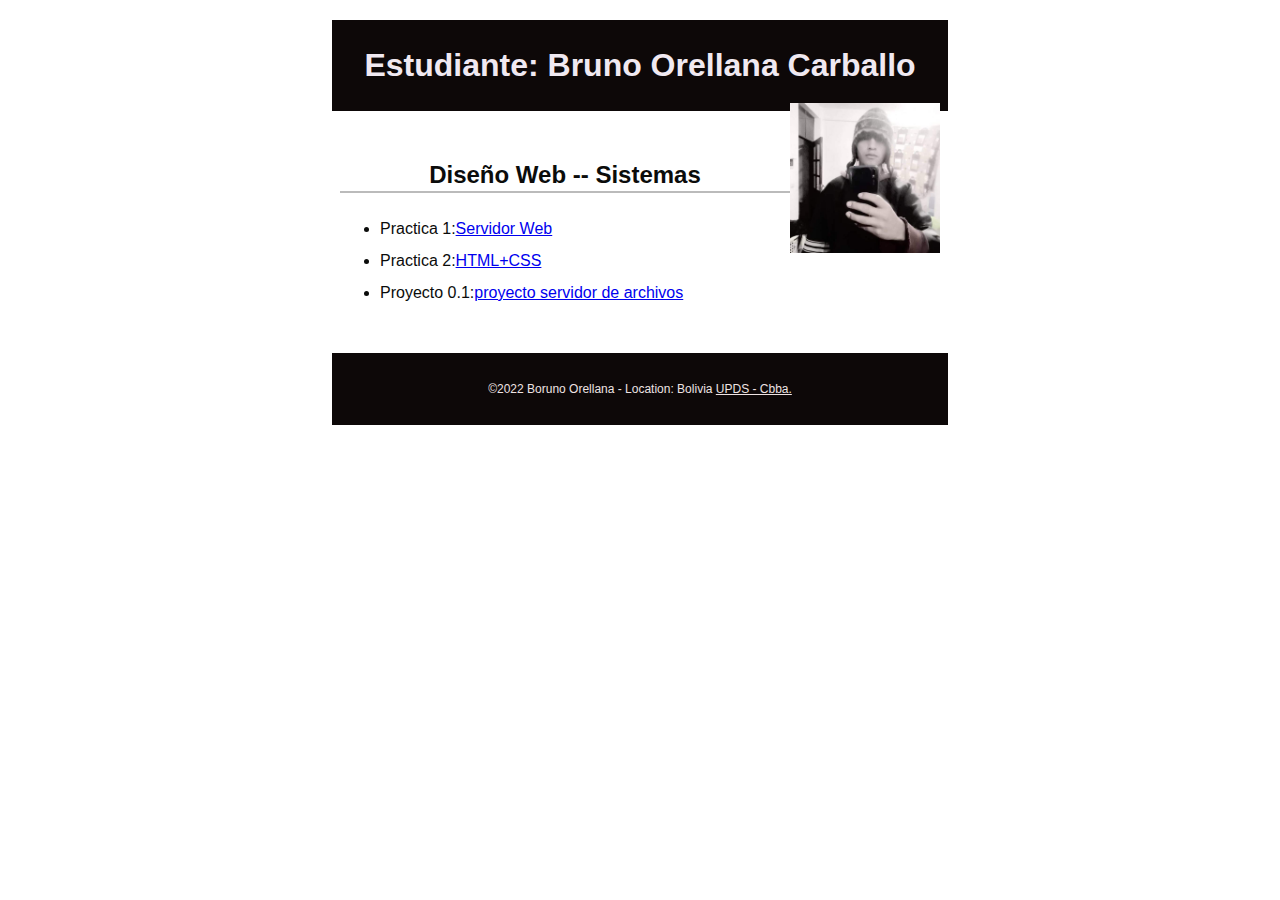
==== index.html @ 62593bd0 "l" ====
<!DOCTYPE html>
<html lang="es">
<head>
  <meta charset="utf-8">
  <meta name="viewport" content="width=device-width, initial-scale=1, maximum-scale=1">
  <title>Tecnologia Web I - Portal de Asignaciones | Nombre | UPDS -Cbba.</title>
  <meta name="description" content="Pagina de portal de asignaciones Fabiola Soliz para la materia de tecnologia web en UPDS">
  <link rel="stylesheet" href="css/normalize.css">
  <link rel="stylesheet" href="css/main.css">
</head>
<body>
  <header>
    <h1>Estudiante: Bruno Orellana Carballo</h1>
    <img src="imagenes/pp.jpg" alt="My Profile Picture">
  </header> 
  <main>
    <h2>Diseño Web -- Sistemas</h2>
    <ul>
      <li> Practica 1:<a href="#">Servidor Web </a></li> 
      <li>Practica 2:<a href="tarea2.html">HTML+CSS</a></li>
      <li>Proyecto 0.1:<a href="proyecto.html">proyecto servidor de archivos</a></li>
      
    </ul>
    
  </main> 
 
  <footer>
    <p>
      &copy;2022 Boruno Orellana - Location: Bolivia  
      <a href="http://www.upds.edu.bo/"> UPDS - Cbba.</a>
    </p>
  </footer>
</body>
</html>
---- css/main.css ----
/* Tecnologia Web- Plantilla CSS del portal de asignación */
/* Puede usar #HEX o nombres de colores */
/* * es un comodín que se refiere a todos los elementos. */

/* { margin: 0; box-sizing: border-box; } */

body { 
    font-size: 16px; 
    line-height: 32px;
    font-family:Ubuntu,sans-serif;
    color:#0b0c0b;
}

h1 {
    font-size: 2rem;
    color:#f0e9f1;
}

h2 {
    font-size: 1.5rem;
    text-align: center;
    border-bottom: 2px solid #bbb;
}

header, main, footer {
    margin: 1.25rem auto;
    padding: .5rem;
    max-width: 600px;
}

header, footer, footer a {
    text-align: center;
    background-color:#0D0808;
    color: rgb(238, 227, 227);
}

header img {
    width: 150px;
    height: auto;
    float: right;
}

footer {
    font-size: 0.75rem;
}
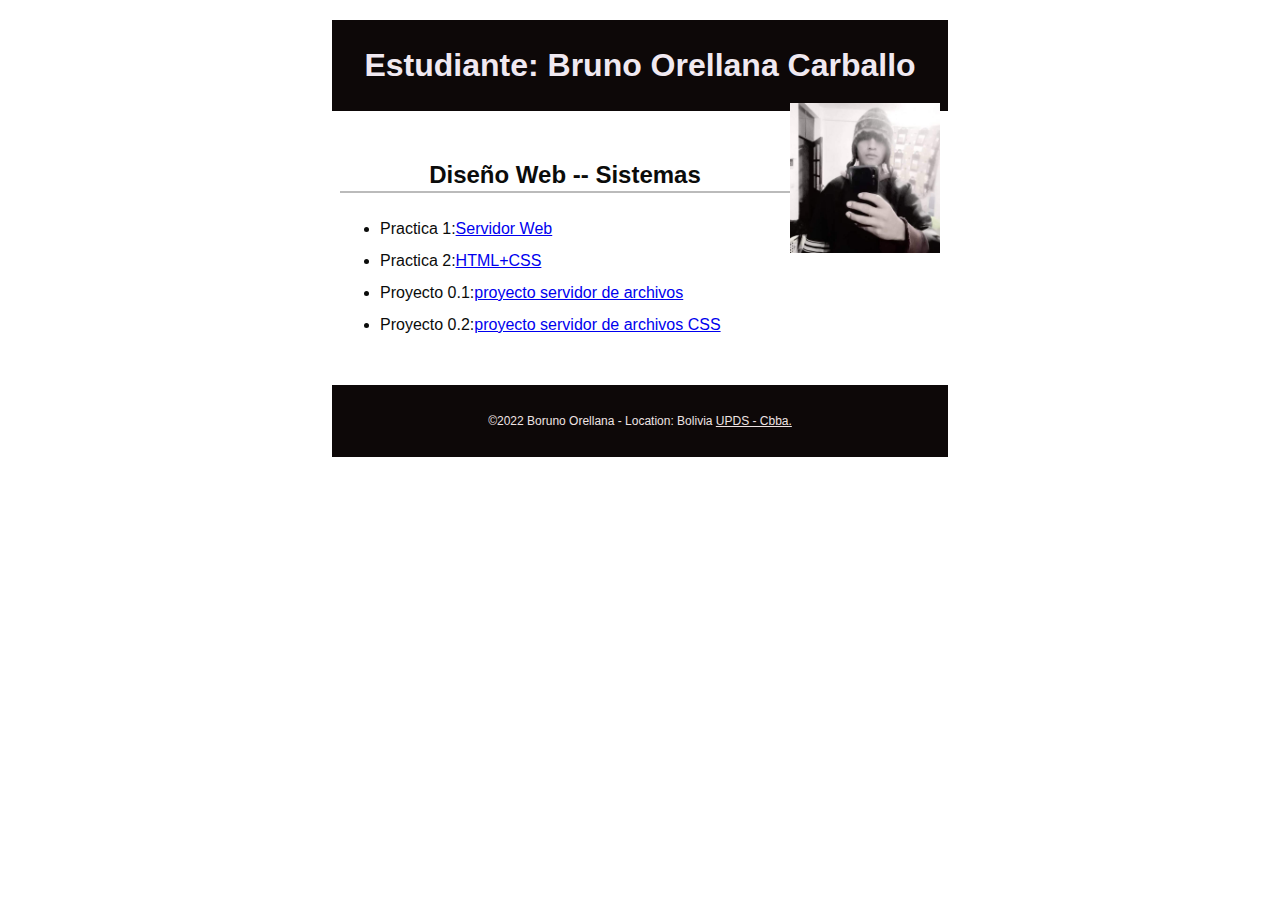
==== commit dbed87ac: "j" ====
--- a/index.html
+++ b/index.html
@@ -19,6 +19,7 @@
       <li> Practica 1:<a href="#">Servidor Web </a></li> 
       <li>Practica 2:<a href="tarea2.html">HTML+CSS</a></li>
       <li>Proyecto 0.1:<a href="proyecto.html">proyecto servidor de archivos</a></li>
+      <li>Proyecto 0.2:<a href="proyecto.html">proyecto servidor de archivos CSS</a></li>
       
     </ul>
     
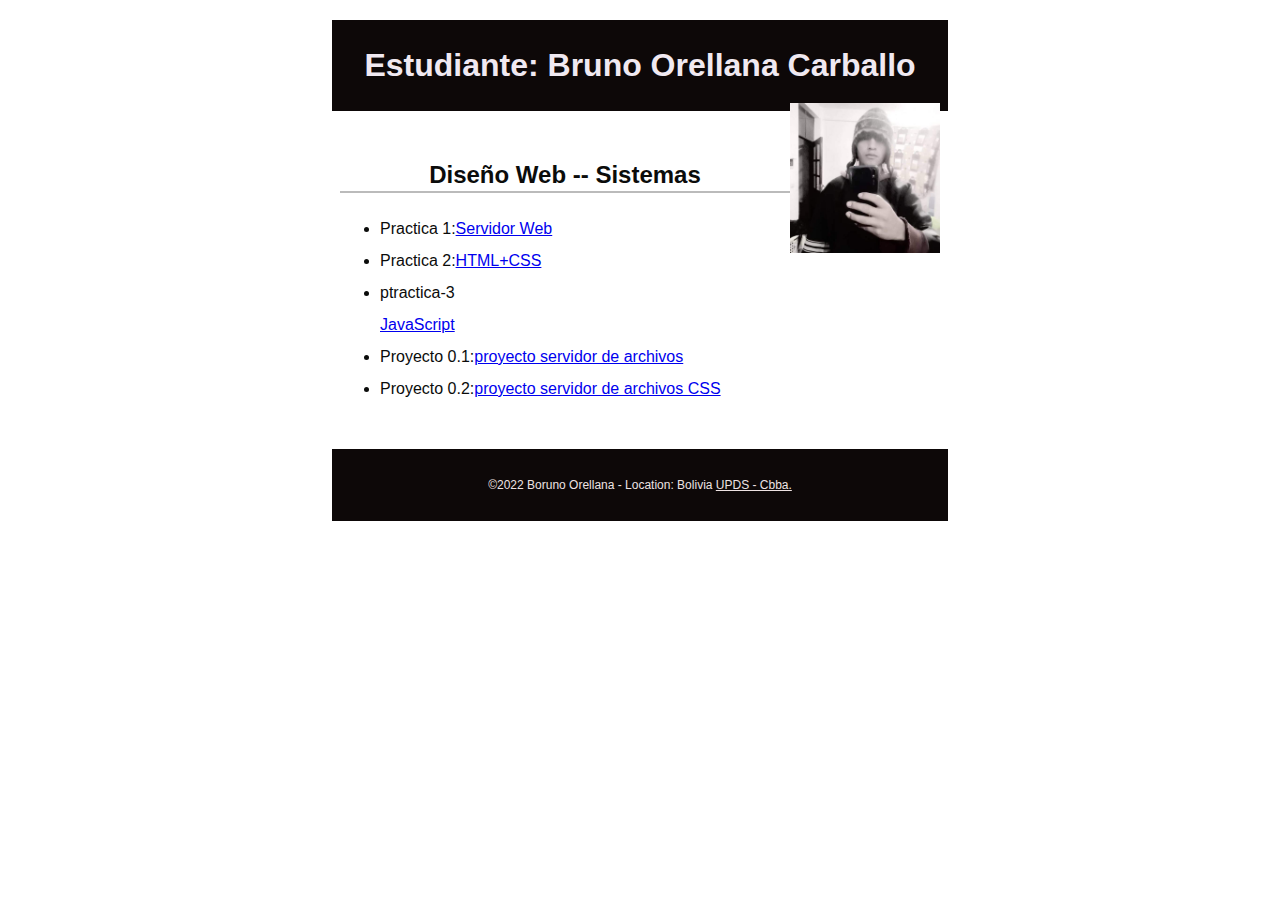
==== commit deaf7d1a: "L" ====
--- a/index.html
+++ b/index.html
@@ -18,6 +18,7 @@
     <ul>
       <li> Practica 1:<a href="#">Servidor Web </a></li> 
       <li>Practica 2:<a href="tarea2.html">HTML+CSS</a></li>
+      <li>ptractica-3</li><a href="practica3.html">JavaScript</a>
       <li>Proyecto 0.1:<a href="proyecto.html">proyecto servidor de archivos</a></li>
       <li>Proyecto 0.2:<a href="proyecto.html">proyecto servidor de archivos CSS</a></li>
       
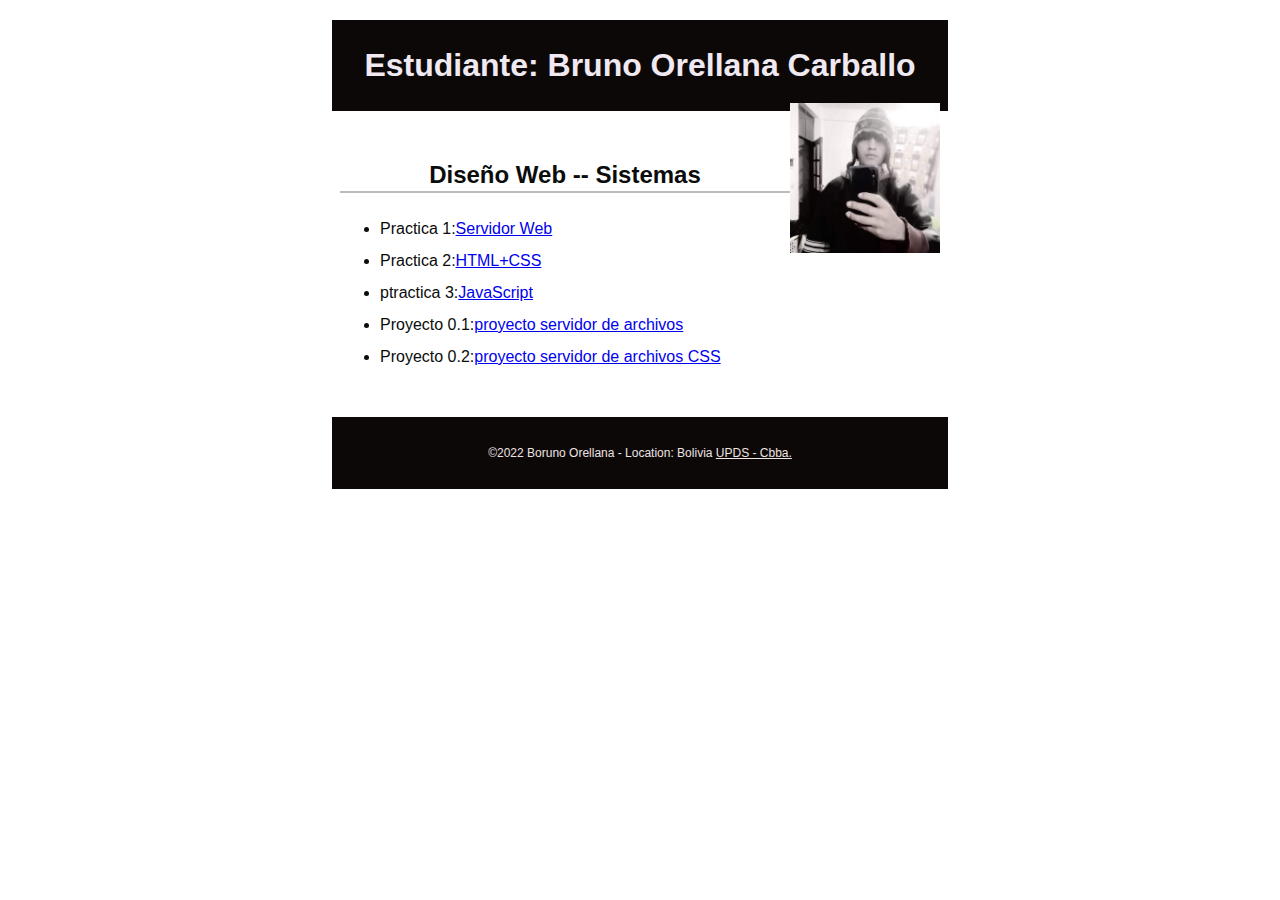
==== commit 858afe8e: "j" ====
--- a/index.html
+++ b/index.html
@@ -18,7 +18,7 @@
     <ul>
       <li> Practica 1:<a href="#">Servidor Web </a></li> 
       <li>Practica 2:<a href="tarea2.html">HTML+CSS</a></li>
-      <li>ptractica-3</li><a href="practica3.html">JavaScript</a>
+      <li>ptractica 3:<a href="practica3.html">JavaScript</a></li>
       <li>Proyecto 0.1:<a href="proyecto.html">proyecto servidor de archivos</a></li>
       <li>Proyecto 0.2:<a href="proyecto.html">proyecto servidor de archivos CSS</a></li>
       
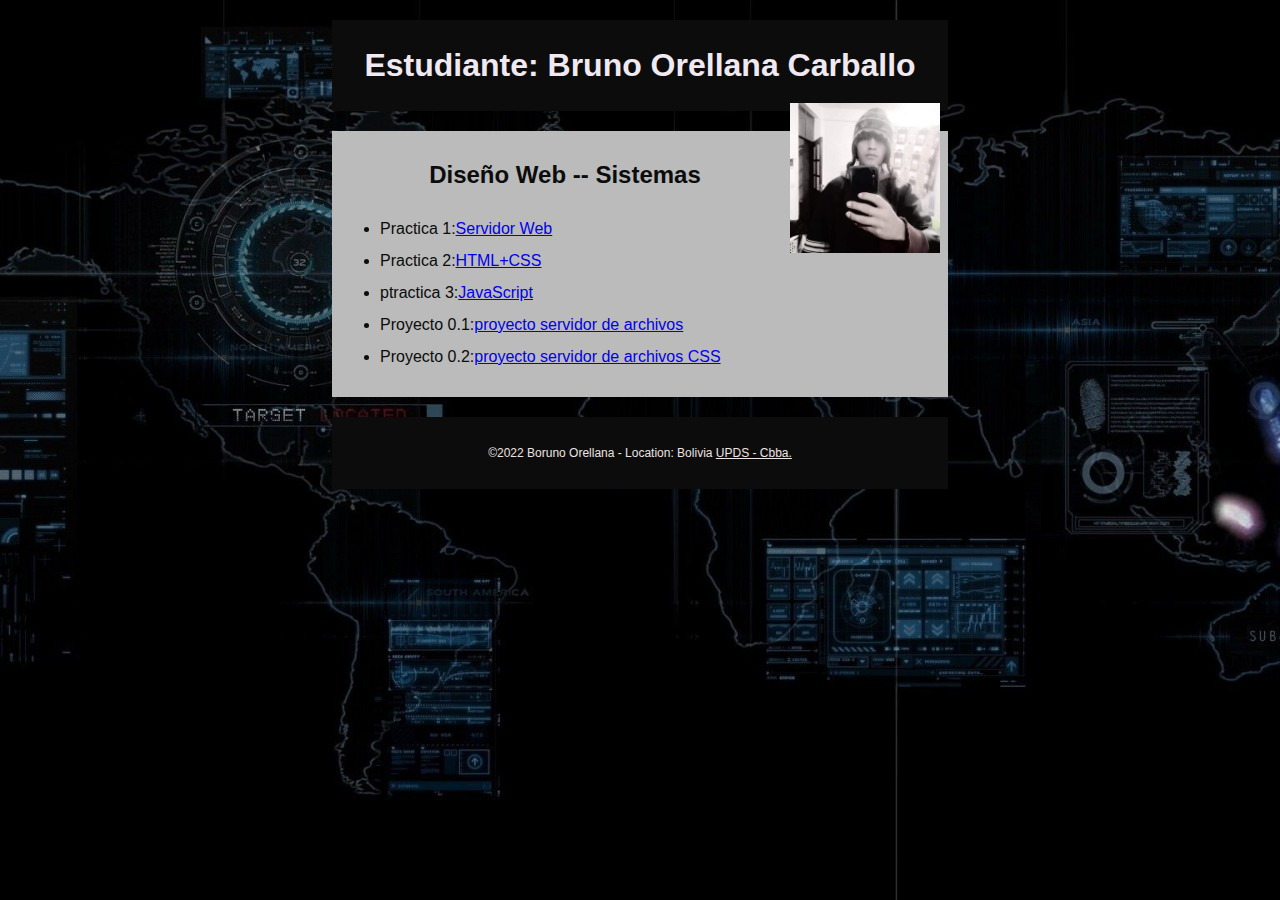
==== commit 79c7bbb3: "l" ====
--- a/index.html
+++ b/index.html
@@ -17,7 +17,7 @@
     <h2>Diseño Web -- Sistemas</h2>
     <ul>
       <li> Practica 1:<a href="#">Servidor Web </a></li> 
-      <li>Practica 2:<a href="tarea2.html">HTML+CSS</a></li>
+      <li>Practica 2:<a href="/tarea2/tarea2.html">HTML+CSS</a></li>
       <li>ptractica 3:<a href="practica3.html">JavaScript</a></li>
       <li>Proyecto 0.1:<a href="proyecto.html">proyecto servidor de archivos</a></li>
       <li>Proyecto 0.2:<a href="proyecto.html">proyecto servidor de archivos CSS</a></li>
--- a/css/main.css
+++ b/css/main.css
@@ -9,6 +9,7 @@
     line-height: 32px;
     font-family:Ubuntu,sans-serif;
     color:#0b0c0b;
+    background-image: url(/proyecto/imagenes/fondo.jpeg);
 }
 
 h1 {
@@ -26,11 +27,12 @@
     margin: 1.25rem auto;
     padding: .5rem;
     max-width: 600px;
+    background-color: #bbb;
 }
 
 header, footer, footer a {
     text-align: center;
-    background-color:#0D0808;
+    background-color:#0b0c0b;
     color: rgb(238, 227, 227);
 }
 
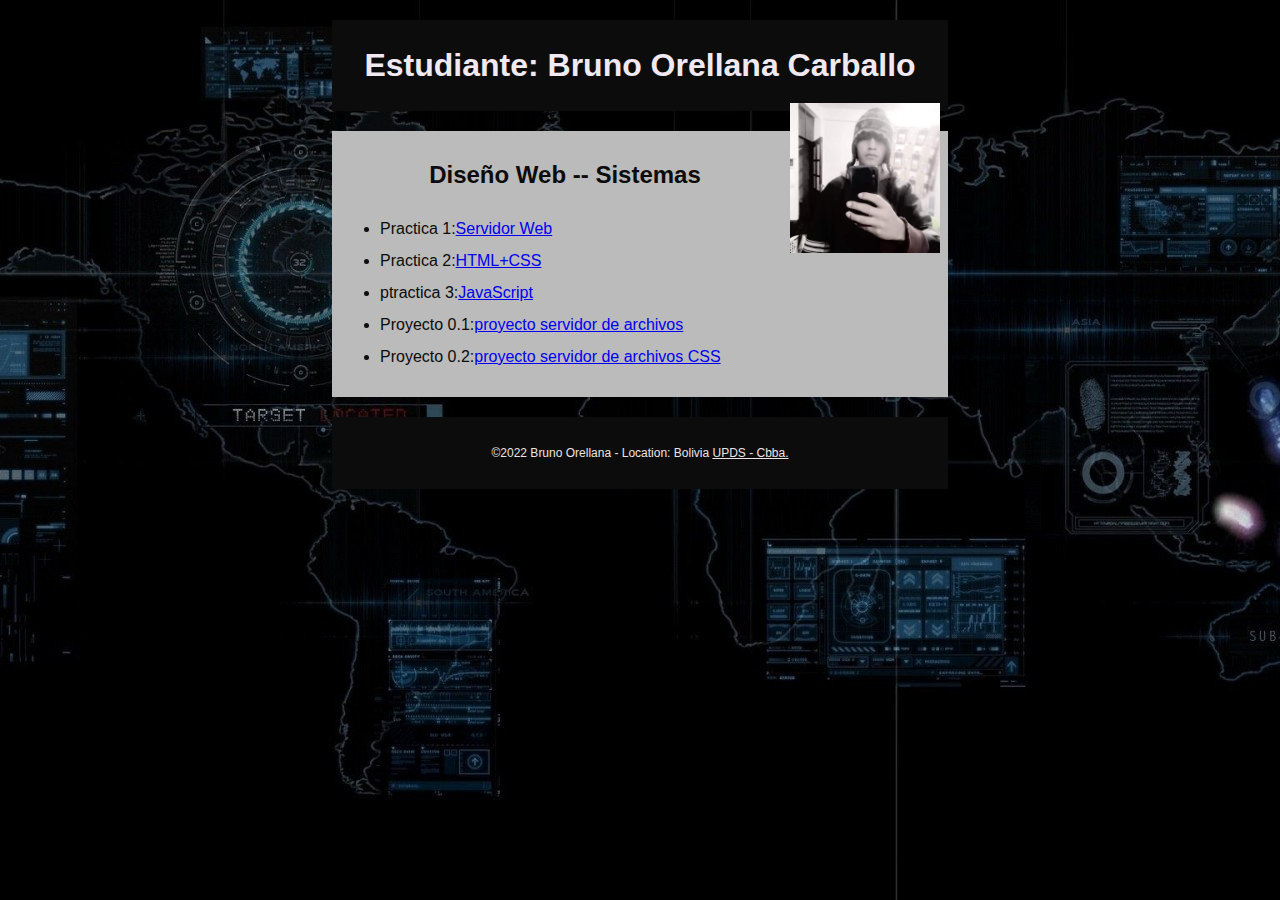
==== commit 5782b3b1: "k" ====
--- a/index.html
+++ b/index.html
@@ -17,9 +17,9 @@
     <h2>Diseño Web -- Sistemas</h2>
     <ul>
       <li> Practica 1:<a href="#">Servidor Web </a></li> 
-      <li>Practica 2:<a href="/tarea2/tarea2.html">HTML+CSS</a></li>
+      <li>Practica 2:<a href="tarea2.html">HTML+CSS</a></li>
       <li>ptractica 3:<a href="practica3.html">JavaScript</a></li>
-      <li>Proyecto 0.1:<a href="proyecto.html">proyecto servidor de archivos</a></li>
+      <li>Proyecto 0.1:<a href="proyate0.1.html">proyecto servidor de archivos</a></li>
       <li>Proyecto 0.2:<a href="proyecto.html">proyecto servidor de archivos CSS</a></li>
       
     </ul>
@@ -28,7 +28,7 @@
  
   <footer>
     <p>
-      &copy;2022 Boruno Orellana - Location: Bolivia  
+      &copy;2022 Bruno Orellana - Location: Bolivia  
       <a href="http://www.upds.edu.bo/"> UPDS - Cbba.</a>
     </p>
   </footer>
